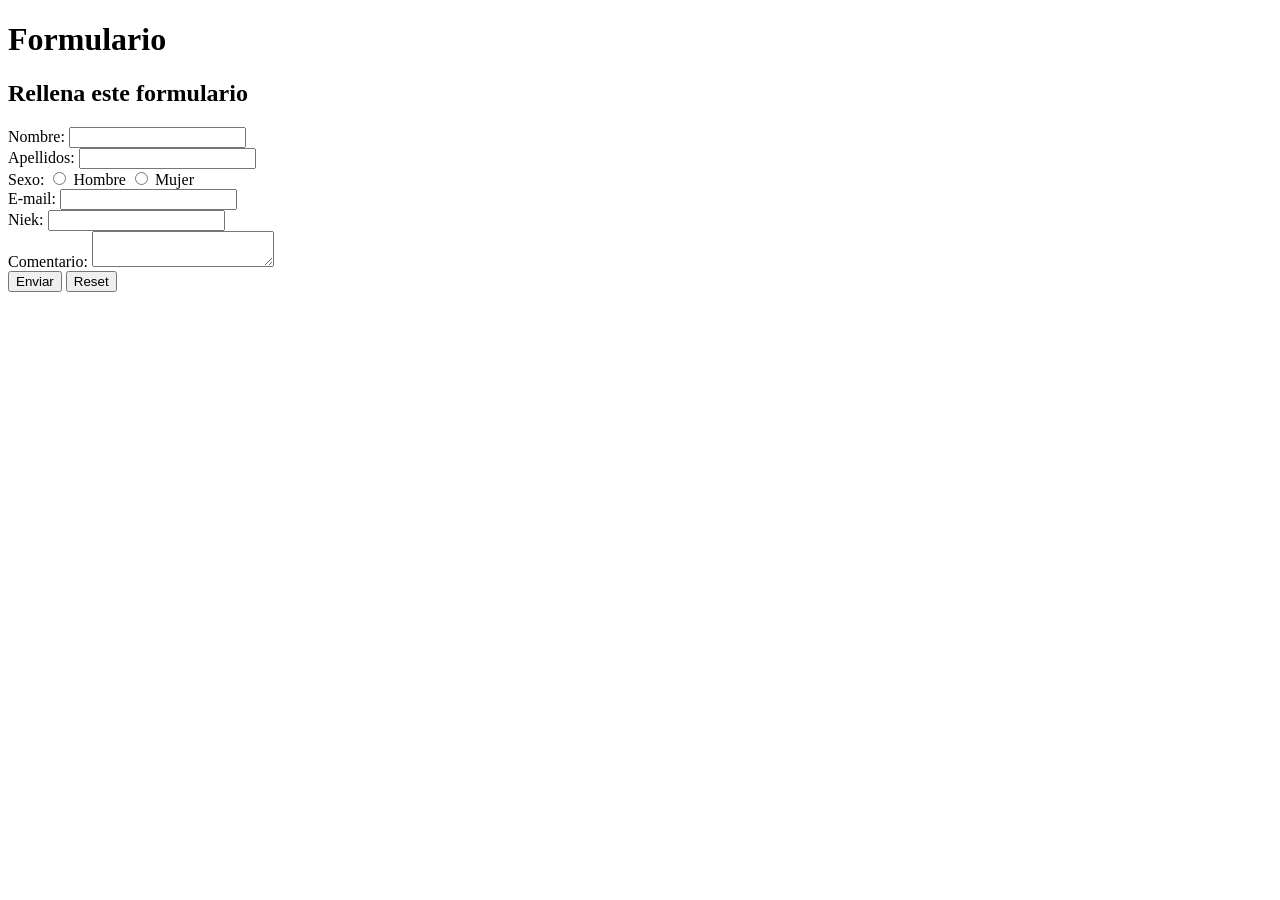
==== 1.Formulario/index.html @ 230275d1 "Inicializar formulario" ====
<!DOCTYPE html>
<html lang="en">
<head>
    <meta charset="UTF-8">
    <meta name="viewport" content="width=device-width, initial-scale=1.0">
    <title>Formulario</title>
</head>
<body>
    <header>
        <h1>Formulario</h1>
    </header>
    <main>
        <section id="formulario">
            <h2>Rellena este formulario</h2>
            <form id="rellenaForm">
                <label for="name">Nombre:</label>
                <input type="text" id="name" name="name" required>

                <br>

                <label for="surname">Apellidos:</label>
                <input type="text" id="surname" name="surname" required>

                <br>

                <label for="sex">Sexo:</label>
                <label class="radio">
                    <input type="radio" name="sex">
                    Hombre
                </label>
                <label class="radio">
                    <input type="radio" name="sex">
                    Mujer
                </label>
                <br>

                <label for="email">E-mail:</label>
                <input type="text" id="email" name="email" required>

                <br>

                <label for="niek">Niek:</label>
                <input type="text" id="niek" name="niek" required>

                <br>

                <label for="comment">Comentario:</label>
                <textarea name="comment" id="comment"></textarea>
                
                <br>

                <button type="submit">Enviar</button>
                <button type="reset">Reset</button>
            </form>
        </section>
    </main>
</body>
</html>
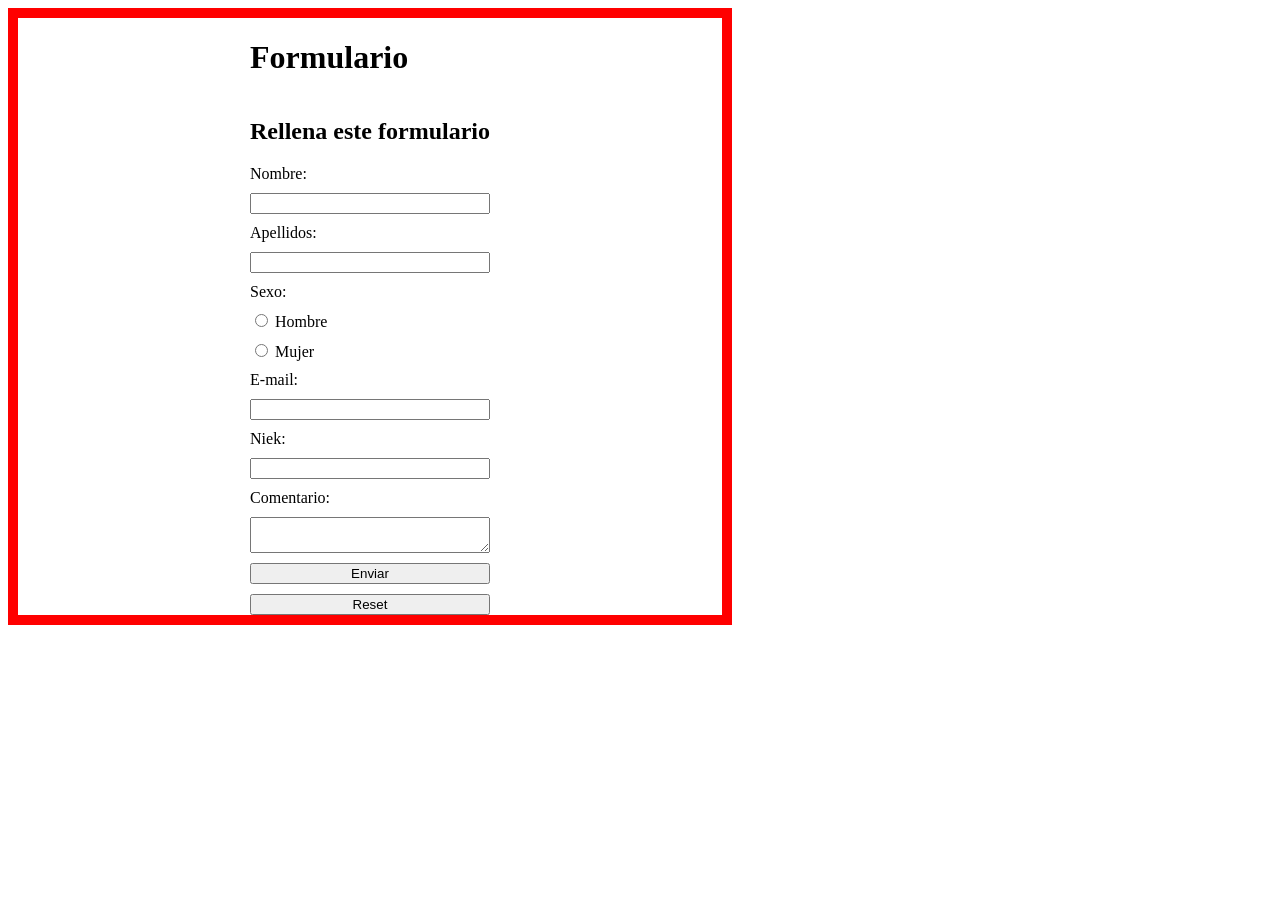
==== commit 7ac74844: "add css" ====
--- a/1.Formulario/index.html
+++ b/1.Formulario/index.html
@@ -4,26 +4,41 @@
     <meta charset="UTF-8">
     <meta name="viewport" content="width=device-width, initial-scale=1.0">
     <title>Formulario</title>
+    <style>
+        .container {
+            display: grid;
+            justify-content: center;
+            width: 55%;
+            border: solid red 10px;
+            grid: 0px;
+
+        }
+
+        .content {
+            display: flex;
+            flex-direction: column;
+            gap: 10px;
+        }
+
+        
+    </style>
 </head>
-<body>
+<body class="container">
     <header>
         <h1>Formulario</h1>
     </header>
     <main>
         <section id="formulario">
             <h2>Rellena este formulario</h2>
-            <form id="rellenaForm">
+            <form id="rellenaForm" class="content">
                 <label for="name">Nombre:</label>
                 <input type="text" id="name" name="name" required>
-
-                <br>
 
                 <label for="surname">Apellidos:</label>
                 <input type="text" id="surname" name="surname" required>
 
-                <br>
 
-                <label for="sex">Sexo:</label>
+                <label id="sex">Sexo:</label>
                 <label class="radio">
                     <input type="radio" name="sex">
                     Hombre
@@ -32,22 +47,18 @@
                     <input type="radio" name="sex">
                     Mujer
                 </label>
-                <br>
 
                 <label for="email">E-mail:</label>
-                <input type="text" id="email" name="email" required>
+                <input type="email" id="email" name="email" required>
 
-                <br>
 
                 <label for="niek">Niek:</label>
                 <input type="text" id="niek" name="niek" required>
 
-                <br>
 
                 <label for="comment">Comentario:</label>
                 <textarea name="comment" id="comment"></textarea>
                 
-                <br>
 
                 <button type="submit">Enviar</button>
                 <button type="reset">Reset</button>
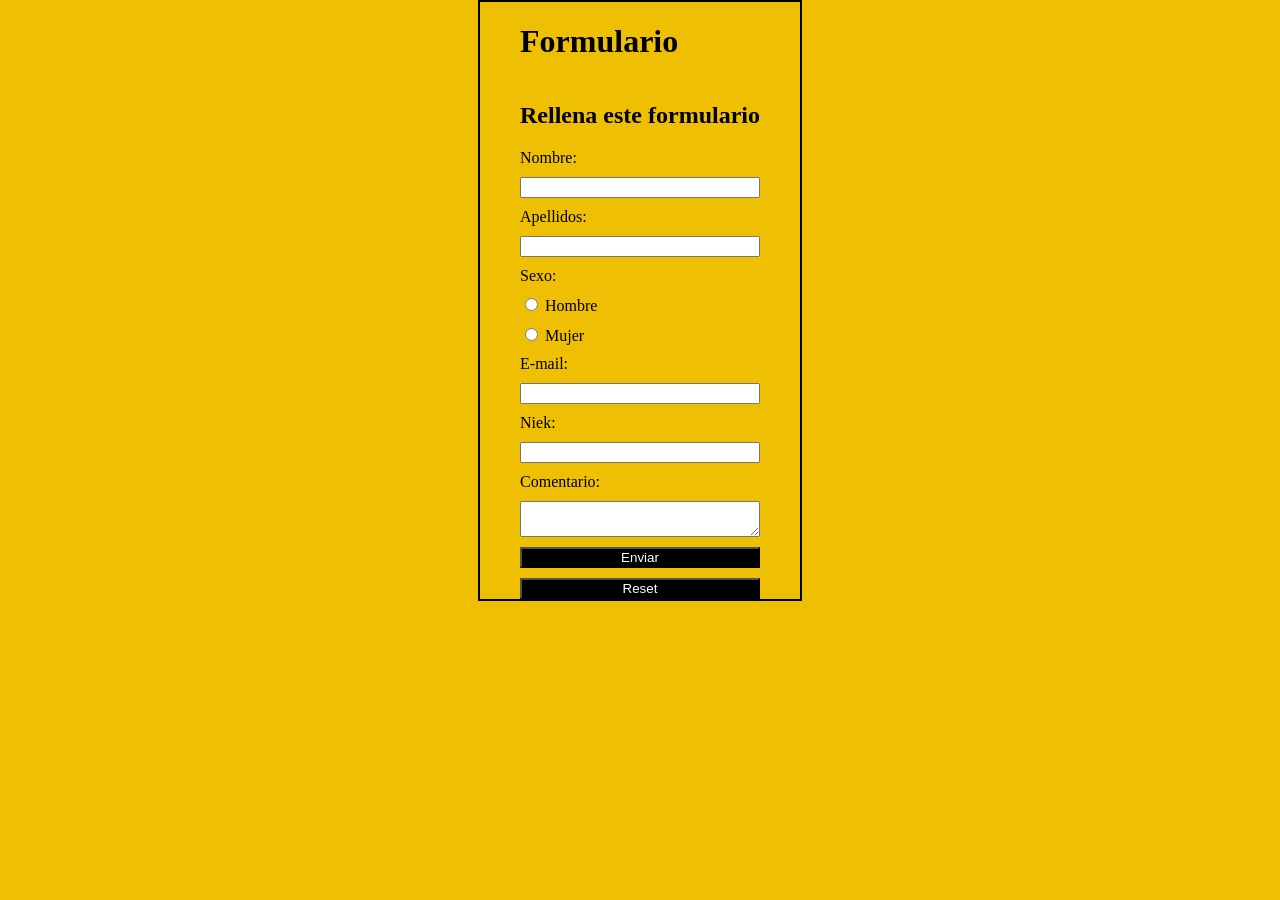
==== commit 328d92bd: "add borders" ====
--- a/1.Formulario/index.html
+++ b/1.Formulario/index.html
@@ -8,9 +8,10 @@
         .container {
             display: grid;
             justify-content: center;
-            width: 55%;
-            border: solid red 10px;
-            grid: 0px;
+            width: 25%;
+            border: 2px solid black;
+            margin: auto;
+            background: rgb(239,191,4);
 
         }
 
@@ -18,6 +19,16 @@
             display: flex;
             flex-direction: column;
             gap: 10px;
+        }
+
+        button {
+            color: white;
+            background-color: #000000;
+        }
+
+        button:hover {
+            color: white;
+            background-color: rgb(28, 39, 138);
         }
 
         
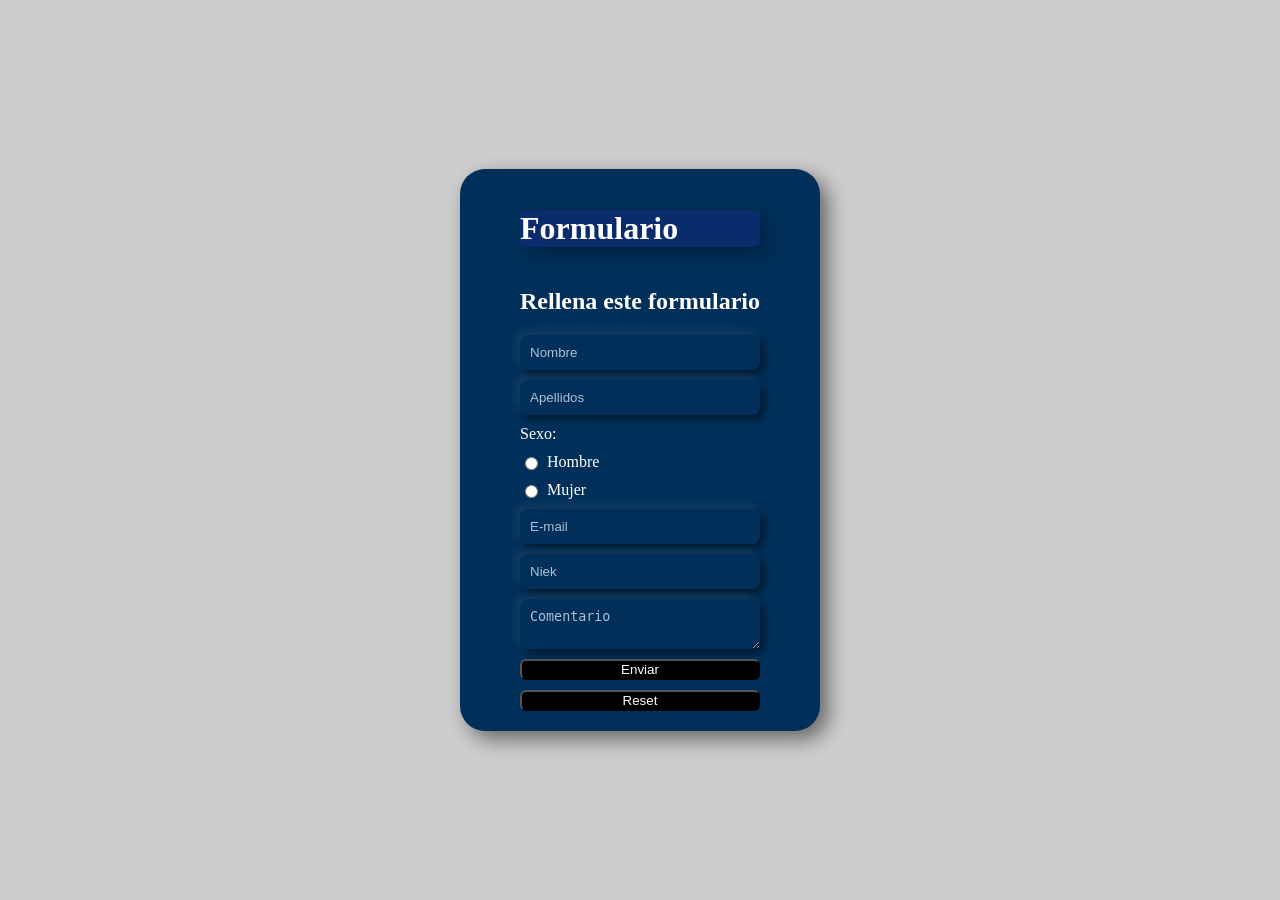
==== commit 77aa32a4: "Improving the UI" ====
--- a/1.Formulario/index.html
+++ b/1.Formulario/index.html
@@ -5,14 +5,59 @@
     <meta name="viewport" content="width=device-width, initial-scale=1.0">
     <title>Formulario</title>
     <style>
+
+        body {
+            margin: 0;
+            min-height: 100vh;
+            display: flex;
+            justify-content: center;
+            align-items: center;
+            background: #cecdcd;
+        }
         .container {
+            border-radius: 25px;
             display: grid;
             justify-content: center;
             width: 25%;
-            border: 2px solid black;
-            margin: auto;
-            background: rgb(239,191,4);
+            min-width: 300px;
+            border: 2px none black;
+            background: #00305A;
+            padding: 20px;
+            box-shadow: 8px 8px 20px rgba(0, 0, 0, 0.5);
+            border: 6px;
+            color: white;
 
+        }
+
+        input[type="text"], input[type="email"], textarea {
+            background: #00305A;
+            color: white;
+            border: none;
+            border-radius: 8px;
+            padding: 10px;
+            box-shadow:
+                -4px -4px 8px rgba(255, 255, 255, 0.08),
+                4px 4px 8px rgba(0, 0, 0, 0.5);
+            transition: box-shadow 0.15s ease;
+        }
+
+        input[type="text"]::placeholder,
+        input[type="email"]::placeholder,
+        textarea::placeholder {
+            color: #a9c0d6;
+        }
+
+        input[type="text"]:hover, input[type="email"]:hover, textarea:hover {
+            box-shadow:
+                -2px -2px 6px rgba(255, 255, 255, 0.1),
+                2px 2px 6px rgba(0, 0, 0, 0.6);
+        }
+
+        input[type="text"]:focus, input[type="email"]:focus, textarea:focus {
+            outline: none;
+            box-shadow:
+                inset 2px 2px 5px rgba(0, 0, 0, 0.5),   /* pressed-in look when active */
+                inset -2px -2px 5px rgba(255, 255, 255, 0.05);
         }
 
         .content {
@@ -21,9 +66,16 @@
             gap: 10px;
         }
 
+        input[type="text"], input[type="email"], textarea, button {
+            width: 100%;
+            box-sizing: border-box;
+        }
+
         button {
             color: white;
             background-color: #000000;
+            border-radius: 6px;
+            cursor: pointer;
         }
 
         button:hover {
@@ -31,50 +83,59 @@
             background-color: rgb(28, 39, 138);
         }
 
+        h1 {
+            border: 2px hidden #000000;
+            box-shadow: 8px 8px 20px rgba(0, 0, 0, 0.267);
+            border-radius: 6px;
+            background: rgba(28, 39, 138, 0.37);
+        }
+
+        .radio {
+            display: flex;
+            align-items: center;
+            gap: 6px;
+        }
         
     </style>
 </head>
-<body class="container">
-    <header>
-        <h1>Formulario</h1>
-    </header>
-    <main>
-        <section id="formulario">
-            <h2>Rellena este formulario</h2>
-            <form id="rellenaForm" class="content">
-                <label for="name">Nombre:</label>
-                <input type="text" id="name" name="name" required>
+<body>
+    <div class="container">
+        <header>
+            <h1>Formulario</h1>
+        </header>
+        <main>
+            <section id="formulario">
+                <h2>Rellena este formulario</h2>
+                <form id="rellenaForm" class="content">
+                    <input type="text" id="name" name="name" placeholder="Nombre" required>
 
-                <label for="surname">Apellidos:</label>
-                <input type="text" id="surname" name="surname" required>
+                    <input type="text" id="surname" name="surname" placeholder="Apellidos" required>
 
 
-                <label id="sex">Sexo:</label>
-                <label class="radio">
-                    <input type="radio" name="sex">
-                    Hombre
-                </label>
-                <label class="radio">
-                    <input type="radio" name="sex">
-                    Mujer
-                </label>
+                    <label id="sex">Sexo:</label>
+                    <label class="radio">
+                        <input type="radio" name="sex">
+                        Hombre
+                    </label>
+                    <label class="radio">
+                        <input type="radio" name="sex">
+                        Mujer
+                    </label>
 
-                <label for="email">E-mail:</label>
-                <input type="email" id="email" name="email" required>
+                    <input type="email" id="email" name="email" placeholder="E-mail" required>
 
 
-                <label for="niek">Niek:</label>
-                <input type="text" id="niek" name="niek" required>
+                    <input type="text" id="niek" name="niek" placeholder="Niek" required>
 
 
-                <label for="comment">Comentario:</label>
-                <textarea name="comment" id="comment"></textarea>
-                
+                    <textarea name="comment" id="comment" placeholder="Comentario"></textarea>
+                    
 
-                <button type="submit">Enviar</button>
-                <button type="reset">Reset</button>
-            </form>
-        </section>
-    </main>
+                    <button type="submit">Enviar</button>
+                    <button type="reset">Reset</button>
+                </form>
+            </section>
+        </main>
+    </div>
 </body>
 </html>
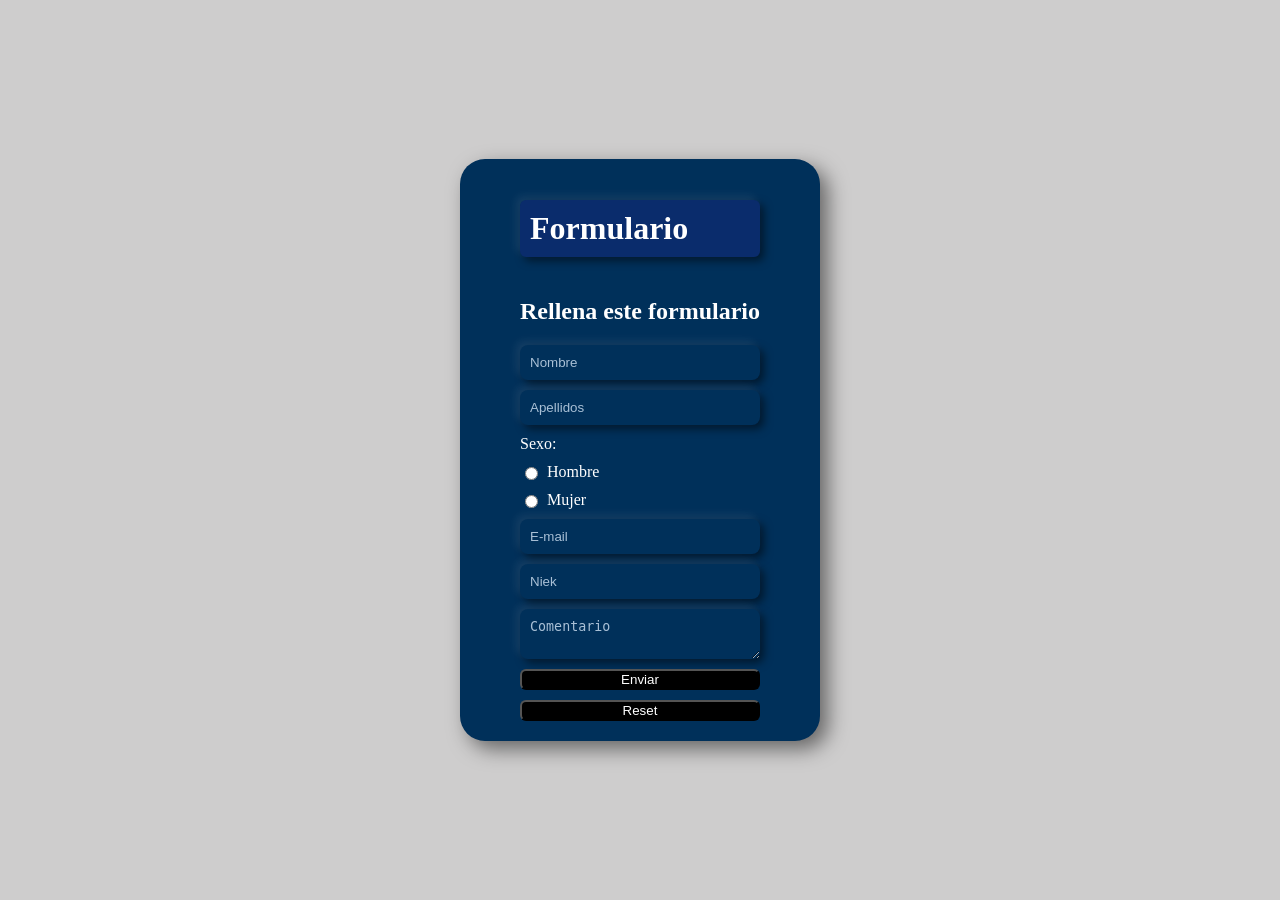
==== commit 22b69e8d: "cambiado furmolario fondo" ====
--- a/1.Formulario/index.html
+++ b/1.Formulario/index.html
@@ -76,7 +76,7 @@
             background-color: #000000;
             border-radius: 6px;
             cursor: pointer;
-        }
+        } 
 
         button:hover {
             color: white;
@@ -84,10 +84,13 @@
         }
 
         h1 {
-            border: 2px hidden #000000;
-            box-shadow: 8px 8px 20px rgba(0, 0, 0, 0.267);
+            border: none;
             border-radius: 6px;
+            padding: 10px;
             background: rgba(28, 39, 138, 0.37);
+            box-shadow:
+                -4px -4px 8px rgba(255, 255, 255, 0.08),
+                4px 4px 8px rgba(0, 0, 0, 0.5);
         }
 
         .radio {
